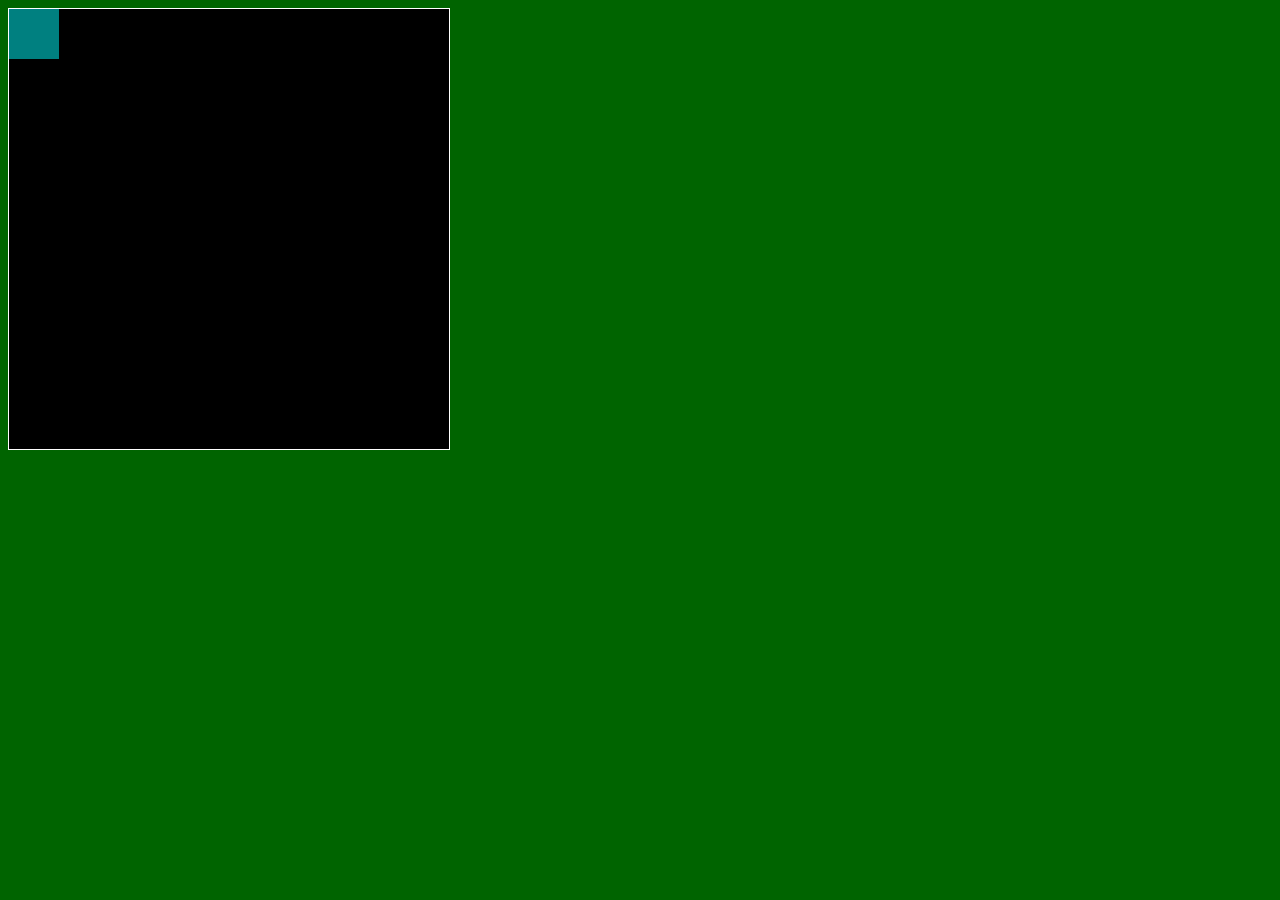
==== asd-projects/walker/index.html @ 18632e03 "adding ASD projects" ====
<!DOCTYPE html>
<html>
  <head>
    <title>Title</title>
    <!-- Load CSS files -->
    <link rel="stylesheet" type="text/css" href="index.css">
    
    <!-- Load JavaScript files -->
    <script src="jquery.min.js"></script>
    <script src="index.js"></script>
  </head>
  
  <body>
    <div id='board'>
      <div id='gameItem'></div>
    </div>
  </body>
</html>
---- asd-projects/walker/index.css ----
body {
  background-color: darkgreen;
}

#board {
  width: 440px;
  height: 440px;
  border: 1px solid white;
  background-color: black;
  position: relative;
}

#gameItem {
  background-color: teal;
  width: 50px;
  height: 50px;
  position: absolute;
/*   left: 100px; */  /* Uncomment if you want to set a "starting" position */
/*   top: 100px;  */  /* Uncomment if you want to set a "starting" position */
}
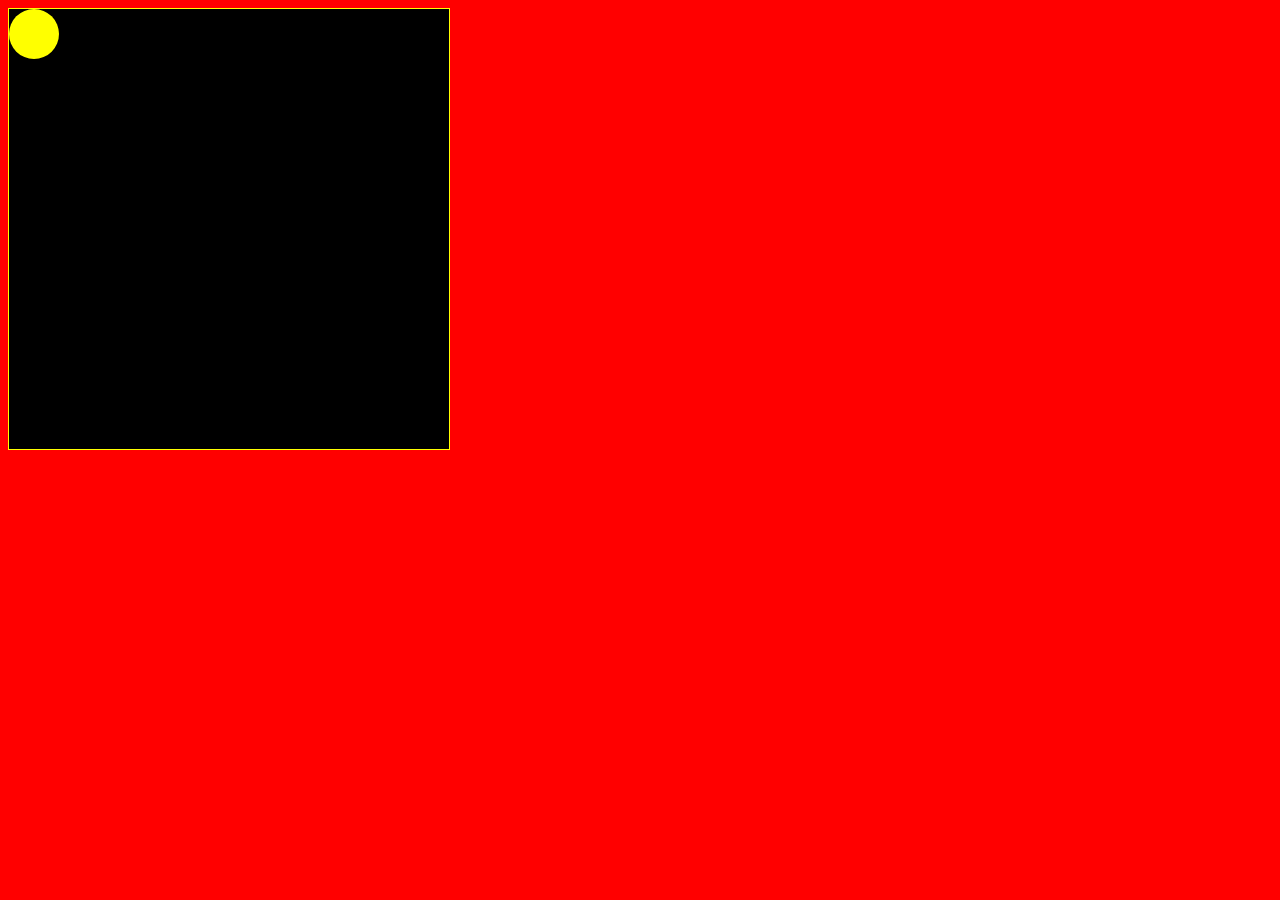
==== commit c5990633: "saving walker" ====
--- a/asd-projects/walker/index.html
+++ b/asd-projects/walker/index.html
@@ -12,7 +12,7 @@
   
   <body>
     <div id='board'>
-      <div id='gameItem'></div>
+      <div id='walker'></div>
     </div>
   </body>
 </html>
--- a/asd-projects/walker/index.css
+++ b/asd-projects/walker/index.css
@@ -1,21 +1,22 @@
 
 body {
-  background-color: darkgreen;
+  background-color: red;
 }
 
 #board {
   width: 440px;
   height: 440px;
-  border: 1px solid white;
+  border: 1px solid yellow;
   background-color: black;
   position: relative;
 }
 
-#gameItem {
-  background-color: teal;
+#walker{
+  background-color: yellow;
   width: 50px;
   height: 50px;
   position: absolute;
+  border-radius:  25px;
 /*   left: 100px; */  /* Uncomment if you want to set a "starting" position */
 /*   top: 100px;  */  /* Uncomment if you want to set a "starting" position */
 }
